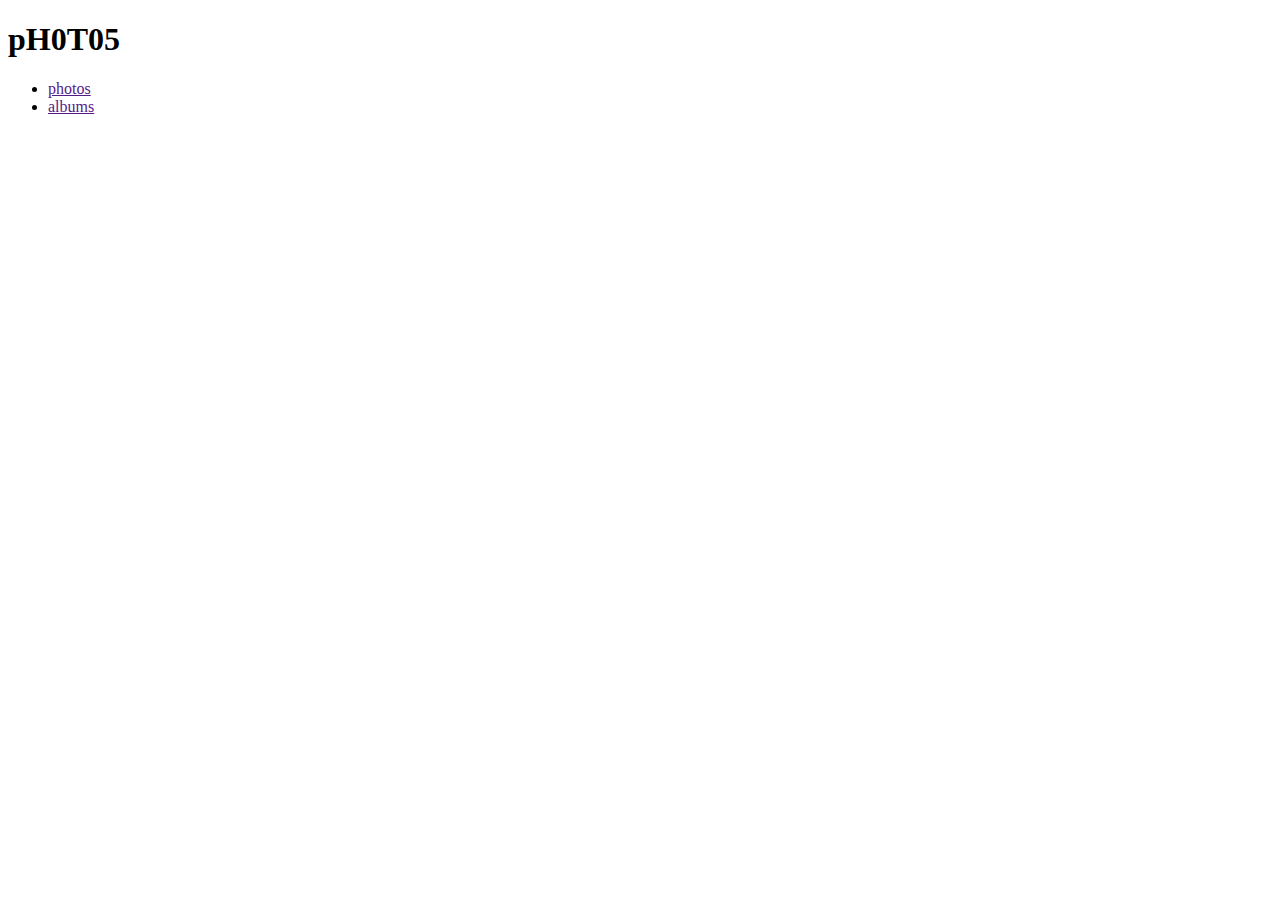
==== GalleryWebsite/index.html @ c2228356 "First commit" ====
<!DOCTYPE html>
<html>
<head>
	<meta name="viewport" contenet="width=device-width, initial-scale=1.0">
	<meta name="description" content="A Gallery Website">
	<link rel="stylesheet" type="text/css" href="stylesheet.css">
</head>
<body>
	<div id="header">
		<h1>pH0T05</h1>
	</div>
	<div class="sidebar">
		<ul>
		<li><a href="">photos</a></li>
		<li><a href="">albums</a></li>
		</ul>
	</div>
	<div class="main">
	<img class="image" src="" href="">
	<img class="image" src="" href="">
	<img class="image" src="" href="">
	<img class="image" src="" href="">
	</div>
	<div class="footer">
	</div>
</body>
</html>
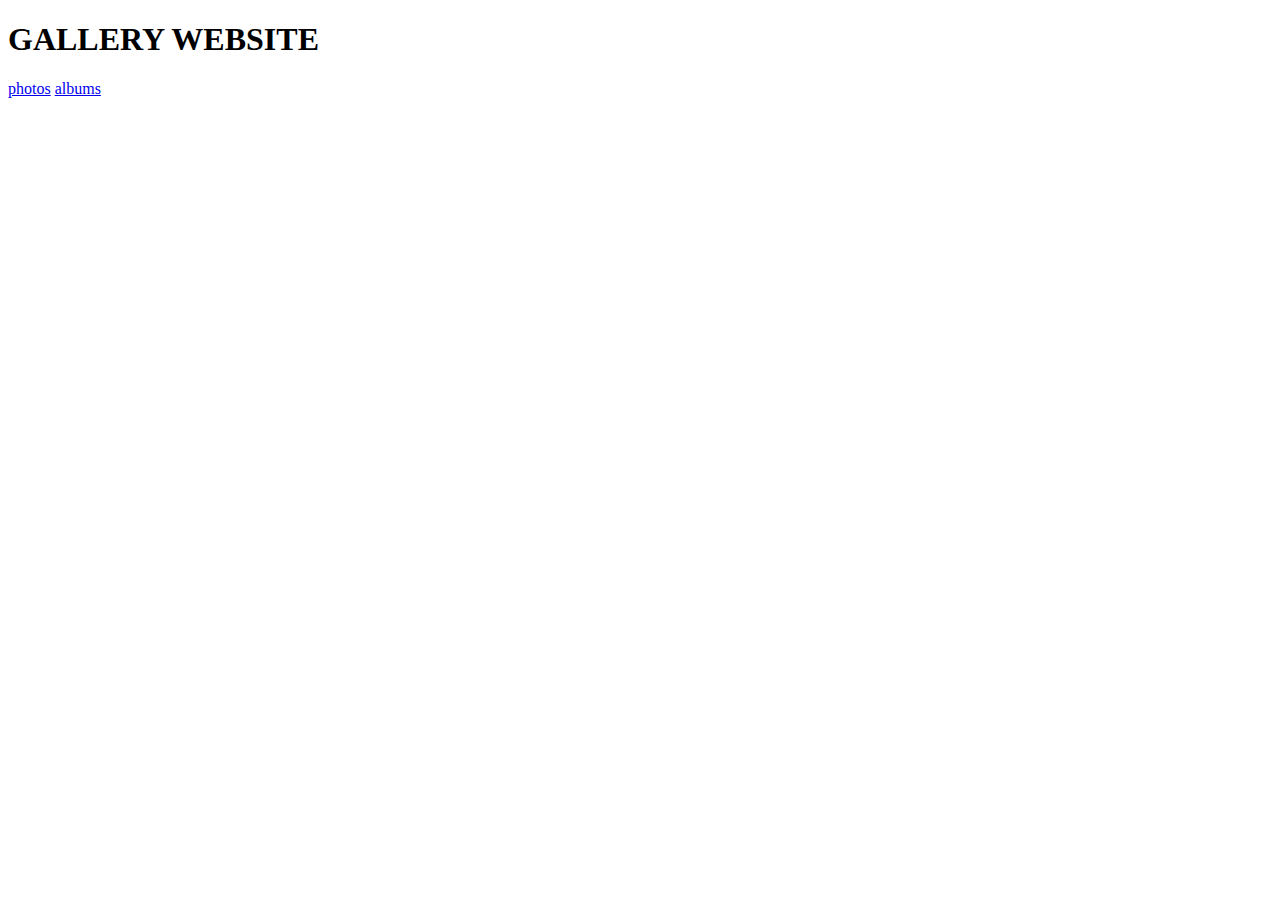
==== commit 84cd845e: "3rd commit done all html" ====
--- a/GalleryWebsite/index.html
+++ b/GalleryWebsite/index.html
@@ -7,19 +7,11 @@
 </head>
 <body>
 	<div id="header">
-		<h1>pH0T05</h1>
+		<h1>GALLERY WEBSITE</h1>
 	</div>
-	<div class="sidebar">
-		<ul>
-		<li><a href="">photos</a></li>
-		<li><a href="">albums</a></li>
-		</ul>
-	</div>
-	<div class="main">
-	<img class="image" src="" href="">
-	<img class="image" src="" href="">
-	<img class="image" src="" href="">
-	<img class="image" src="" href="">
+	<div class="box">
+		<a href="photos.html">photos</a>
+		<a href="albums.html">albums</a>
 	</div>
 	<div class="footer">
 	</div>
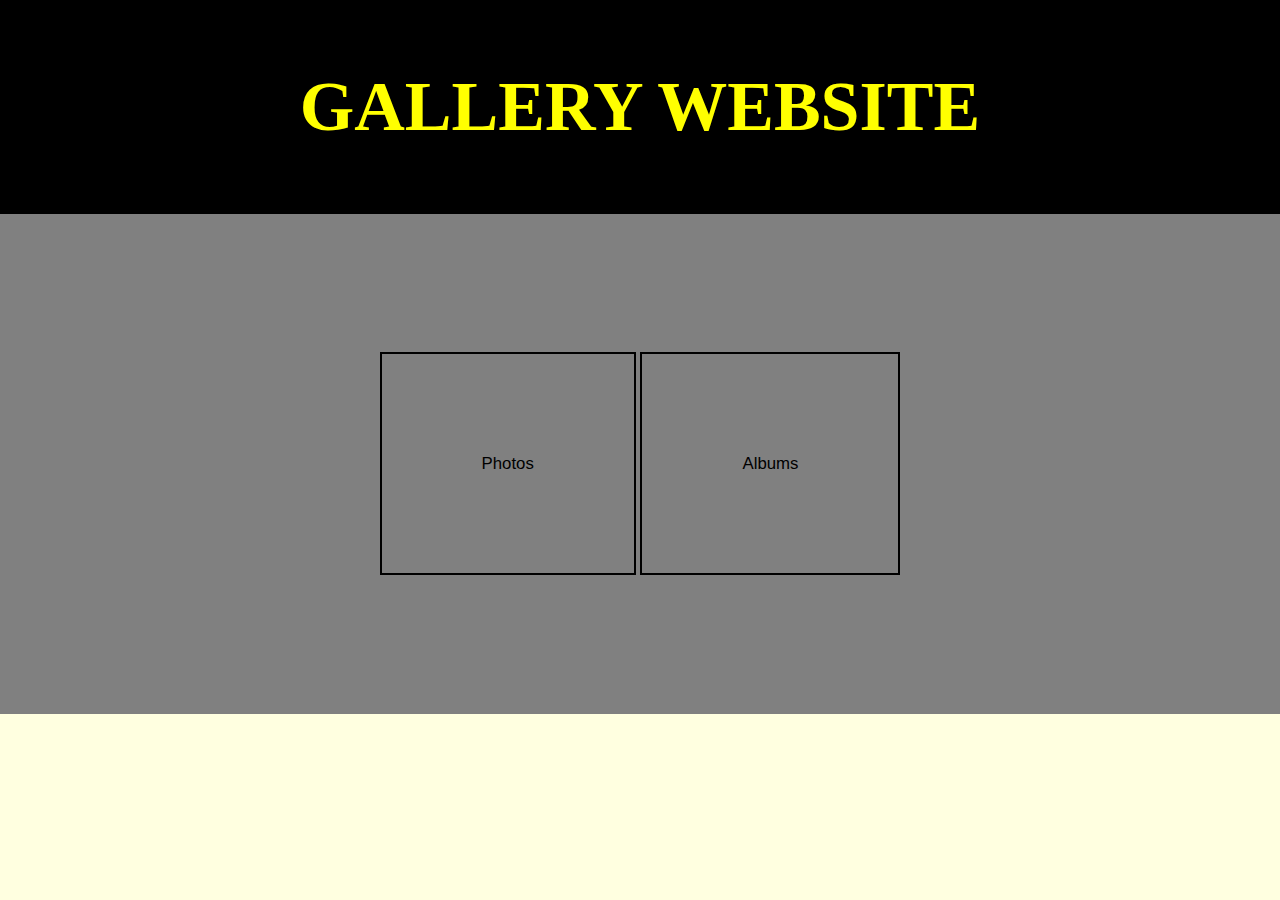
==== commit a431a875: "header and navs styled" ====
--- a/GalleryWebsite/index.html
+++ b/GalleryWebsite/index.html
@@ -9,9 +9,11 @@
 	<div id="header">
 		<h1>GALLERY WEBSITE</h1>
 	</div>
-	<div class="box">
-		<a href="photos.html">photos</a>
-		<a href="albums.html">albums</a>
+	<div class="main">
+		<div id="box">
+		<a href="photos.html">Photos</a>
+		<a href="albums.html">Albums</a>
+		</div>
 	</div>
 	<div class="footer">
 	</div>
--- a/GalleryWebsite/stylesheet.css
+++ b/GalleryWebsite/stylesheet.css
@@ -0,0 +1,77 @@
+/*common body
+==============*/
+body {
+background-color: lightyellow;
+font-size: 14px;
+font-family: verdana, Arial;
+margin:0;
+bordder-radius:5px;
+}
+
+/*headers
+==========*/
+h1 {
+text-align: center;
+font-family: impact;
+font-size: 500%;
+color: yellow;
+}
+h2 {
+text-decoration: underline;
+font-size: 300%;
+}
+
+/*Common Classes
+=================*/
+.main {
+background-color: grey;
+font-size: 120%;
+color: black;
+padding: 240px;
+}
+
+/*navbar*/
+.navbar {
+background-color: black;
+color: white;
+padding: 15px;
+}
+.navbar ul {
+list-style: none;
+text-align: center;
+}
+.navbar ul li {
+display: inline;
+}
+.navbar ul li a {
+text-decoration: none;
+background-color: black;
+color: white;
+padding:10px;
+}
+.navbar ul li a:hover {
+background-color: white;
+color: black;
+}
+
+/*Home Page
+============*/
+#header {
+background-color: black;
+padding: 20px;
+}
+
+/*box element*/
+#box {
+text-align: center;
+}
+#box a {
+text-decoration: none;
+color: black;
+padding: 100px;
+border: solid 2px black;
+}
+#box a:hover {
+color: white;
+border: solid 2px white;
+}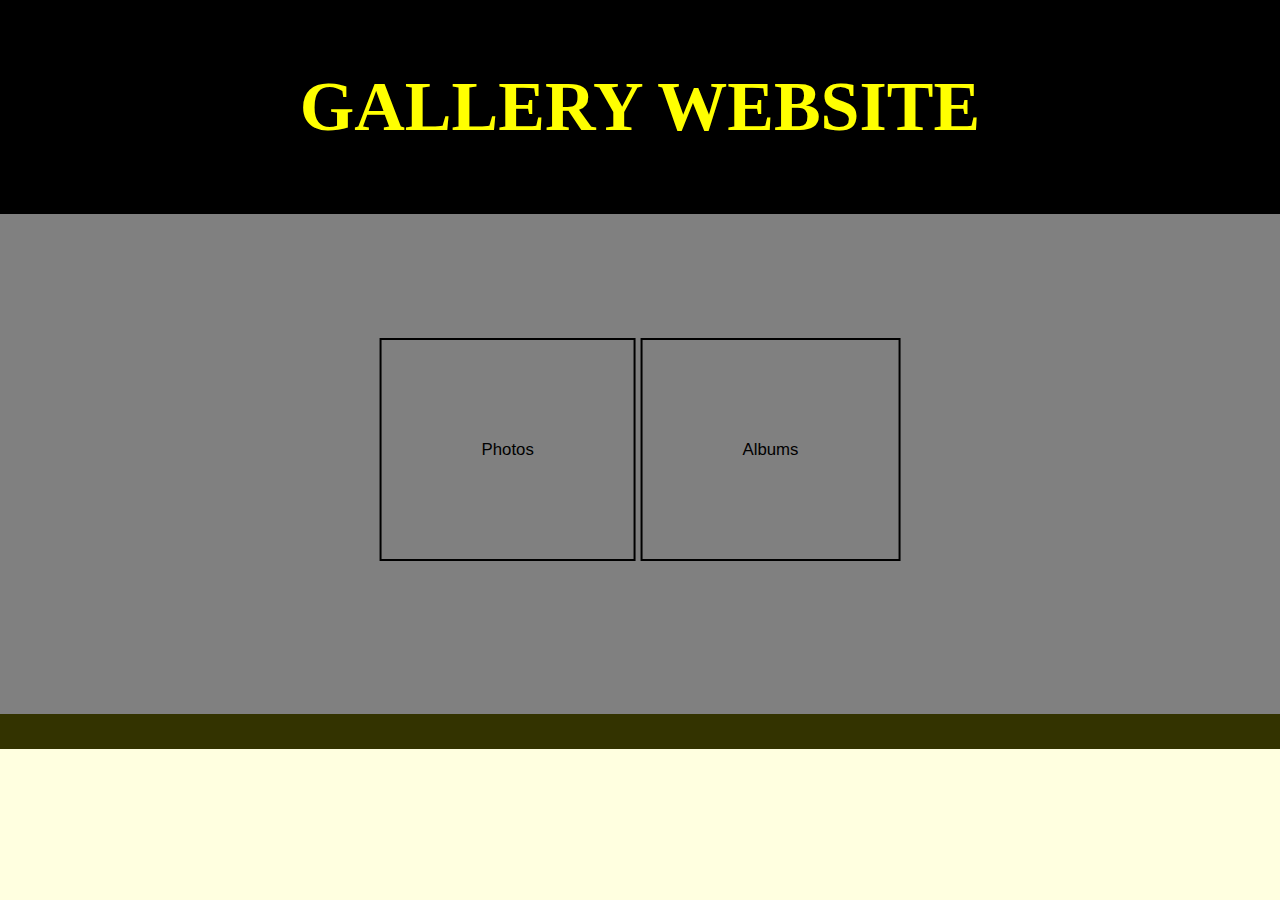
==== commit 6acbe952: "stylled" ====
--- a/GalleryWebsite/index.html
+++ b/GalleryWebsite/index.html
@@ -11,8 +11,8 @@
 	</div>
 	<div class="main">
 		<div id="box">
-		<a href="photos.html">Photos</a>
-		<a href="albums.html">Albums</a>
+		<li><a href="photos.html">Photos</a></li>
+		<li><a href="albums.html">Albums</a></li>
 		</div>
 	</div>
 	<div class="footer">
--- a/GalleryWebsite/stylesheet.css
+++ b/GalleryWebsite/stylesheet.css
@@ -17,8 +17,12 @@
 color: yellow;
 }
 h2 {
-text-decoration: underline;
+text-decoration: underline overline;
 font-size: 300%;
+background-color: black;
+color:yellow;
+padding: 7px;
+text-align: center;
 }
 
 /*Common Classes
@@ -27,7 +31,8 @@
 background-color: grey;
 font-size: 120%;
 color: black;
-padding: 240px;
+min-height: 460px;
+padding: 20px;
 }
 
 /*navbar*/
@@ -54,6 +59,19 @@
 color: black;
 }
 
+/*images*/
+.image {
+height: 200px;
+}
+.image:hover {
+opacity: 0.6;
+}
+
+.footer {
+background-color: #333300;
+height: 25px;
+padding: 5px;
+}
 /*Home Page
 ============*/
 #header {
@@ -64,8 +82,18 @@
 /*box element*/
 #box {
 text-align: center;
+margin: 0;
+position: absolute;
+top: 50%;
+left: 50%;
+-ms-transform: translate(-50%, -50%);
+transform: translate(-50%, -50%);
 }
-#box a {
+#box li {
+display: inline;
+list-style: none;
+}
+#box li a {
 text-decoration: none;
 color: black;
 padding: 100px;
@@ -74,4 +102,18 @@
 #box a:hover {
 color: white;
 border: solid 2px white;
-}+}
+
+/*media queries
+================*/
+/*
+@media only screen and (min-width: 600px) {
+#box li (
+display: block;
+background-color: yellow;
+}
+#box li a {
+color: white;
+}
+}
+*/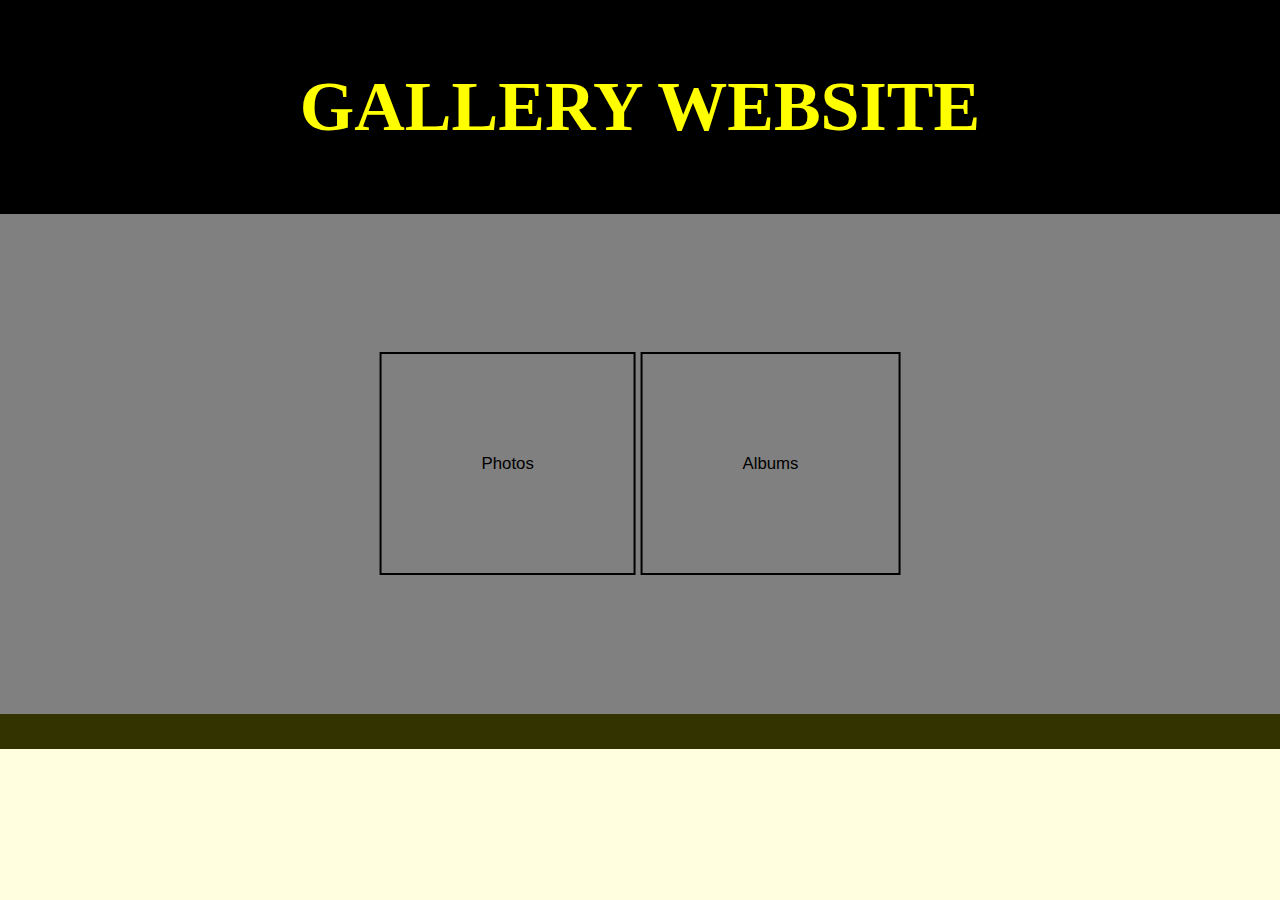
==== commit e7a60744: "small corrections and changes" ====
--- a/GalleryWebsite/index.html
+++ b/GalleryWebsite/index.html
@@ -1,7 +1,7 @@
 <!DOCTYPE html>
 <html>
 <head>
-	<meta name="viewport" contenet="width=device-width, initial-scale=1.0">
+	<meta name="viewport" content="width=device-width, initial-scale=1.0">
 	<meta name="description" content="A Gallery Website">
 	<link rel="stylesheet" type="text/css" href="stylesheet.css">
 </head>
--- a/GalleryWebsite/stylesheet.css
+++ b/GalleryWebsite/stylesheet.css
@@ -33,6 +33,7 @@
 color: black;
 min-height: 460px;
 padding: 20px;
+position: relative;
 }
 
 /*navbar*/
@@ -106,7 +107,6 @@
 
 /*media queries
 ================*/
-/*
 @media only screen and (min-width: 600px) {
 #box li (
 display: block;
@@ -116,4 +116,4 @@
 color: white;
 }
 }
-*/+
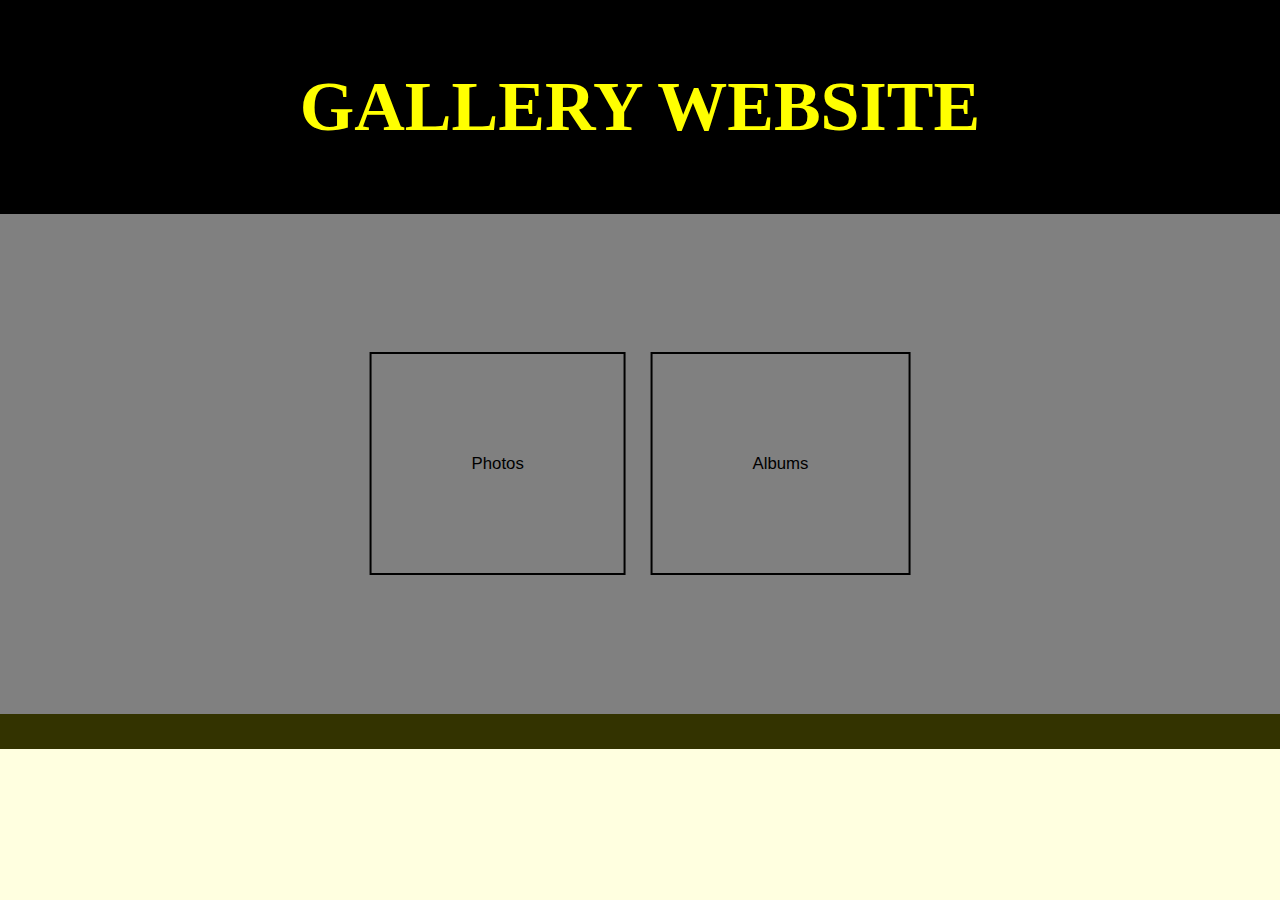
==== commit 117f302b: "fixed all isuues and website is now responsive" ====
--- a/GalleryWebsite/index.html
+++ b/GalleryWebsite/index.html
@@ -6,16 +6,16 @@
 	<link rel="stylesheet" type="text/css" href="stylesheet.css">
 </head>
 <body>
-	<div id="header">
+	<header id="header">
 		<h1>GALLERY WEBSITE</h1>
-	</div>
-	<div class="main">
-		<div id="box">
+	</header>
+	<main class="main">
+		<nav id="box">
 		<li><a href="photos.html">Photos</a></li>
 		<li><a href="albums.html">Albums</a></li>
-		</div>
-	</div>
-	<div class="footer">
-	</div>
+		</nav>
+	</main>
+	<footer class="footer">
+	</footer>
 </body>
 </html>--- a/GalleryWebsite/stylesheet.css
+++ b/GalleryWebsite/stylesheet.css
@@ -21,8 +21,8 @@
 font-size: 300%;
 background-color: black;
 color:yellow;
-padding: 7px;
 text-align: center;
+width: 100%;
 }
 
 /*Common Classes
@@ -32,7 +32,8 @@
 font-size: 120%;
 color: black;
 min-height: 460px;
-padding: 20px;
+text-align: center;
+padding: 20px 0px 20px 0px;
 position: relative;
 }
 
@@ -73,6 +74,7 @@
 height: 25px;
 padding: 5px;
 }
+
 /*Home Page
 ============*/
 #header {
@@ -91,8 +93,35 @@
 transform: translate(-50%, -50%);
 }
 #box li {
+display: block;
+list-style: none;
+padding: 100px;
+}
+#box li a {
+text-decoration: none;
+color: black;
+padding: 80px;
+border: solid 2px black;
+}
+#box a:hover {
+color: white;
+border: solid 2px white;
+}
+
+
+
+
+
+
+
+
+@media only screen and (min-width: 1200px) {
+/*Home Page
+============*/
+#box li {
 display: inline;
 list-style: none;
+padding: 10px;
 }
 #box li a {
 text-decoration: none;
@@ -100,20 +129,6 @@
 padding: 100px;
 border: solid 2px black;
 }
-#box a:hover {
-color: white;
-border: solid 2px white;
 }
 
-/*media queries
-================*/
-@media only screen and (min-width: 600px) {
-#box li (
-display: block;
-background-color: yellow;
-}
-#box li a {
-color: white;
-}
-}
 
